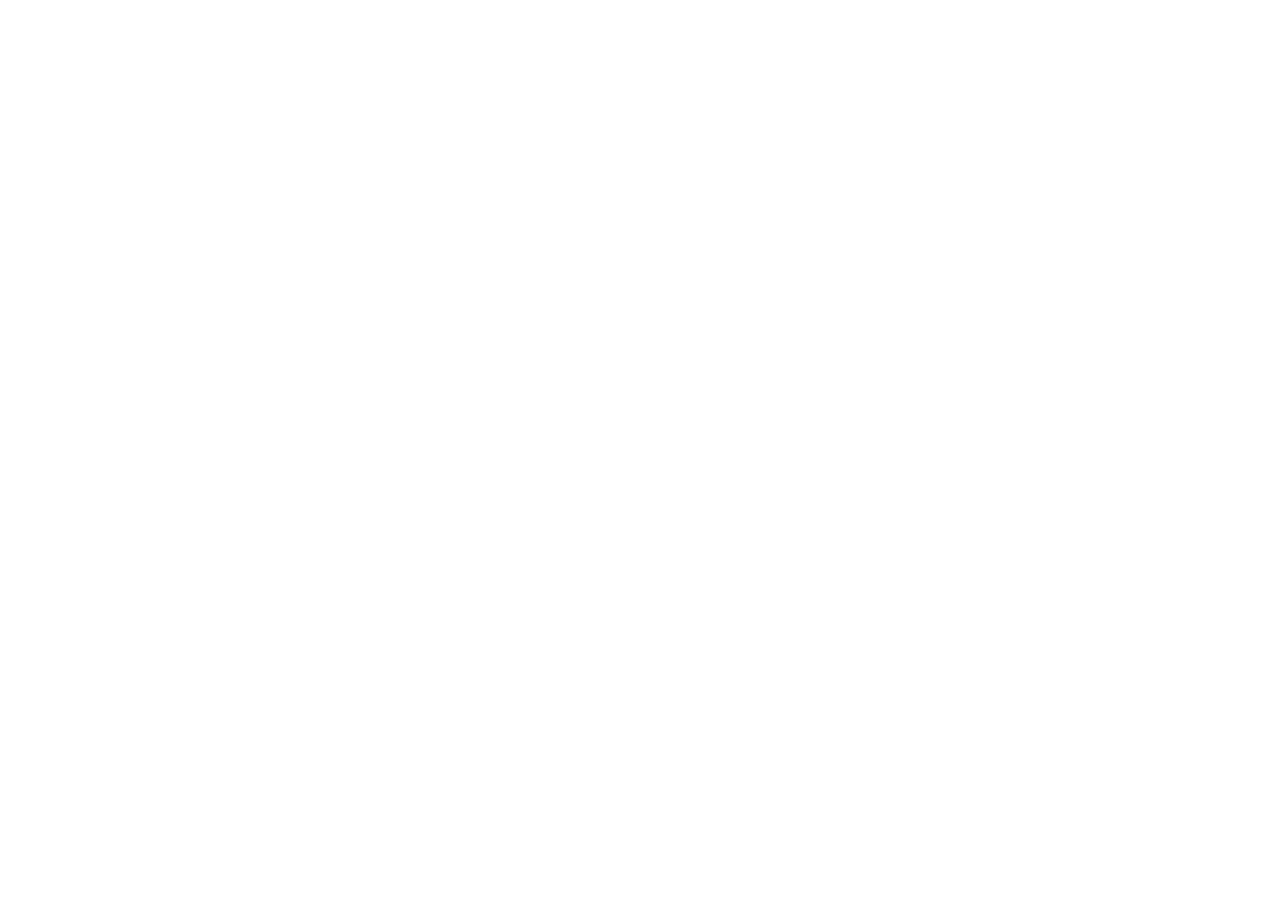
==== index.html @ f96b6aec "Update index.html" ====
<!DOCTYPE html>
 
<html lang="en">
<head>
  <meta charset="utf-8">
 
  <title>The HTML5 Herald</title>
  <meta name="description" content="The HTML5 Herald">
  <meta name="author" content="SitePoint">
 
  <link rel="stylesheet" href="css/styles.css?v=1.0">
 
  <!--[if lt IE 9]>
    <script src="//html5shiv.googlecode.com/svn/trunk/html5.js"></script>
  <![endif]-->
</head>
 
<body>
  <script src="js/scripts.js"></script>
</body>
</html>
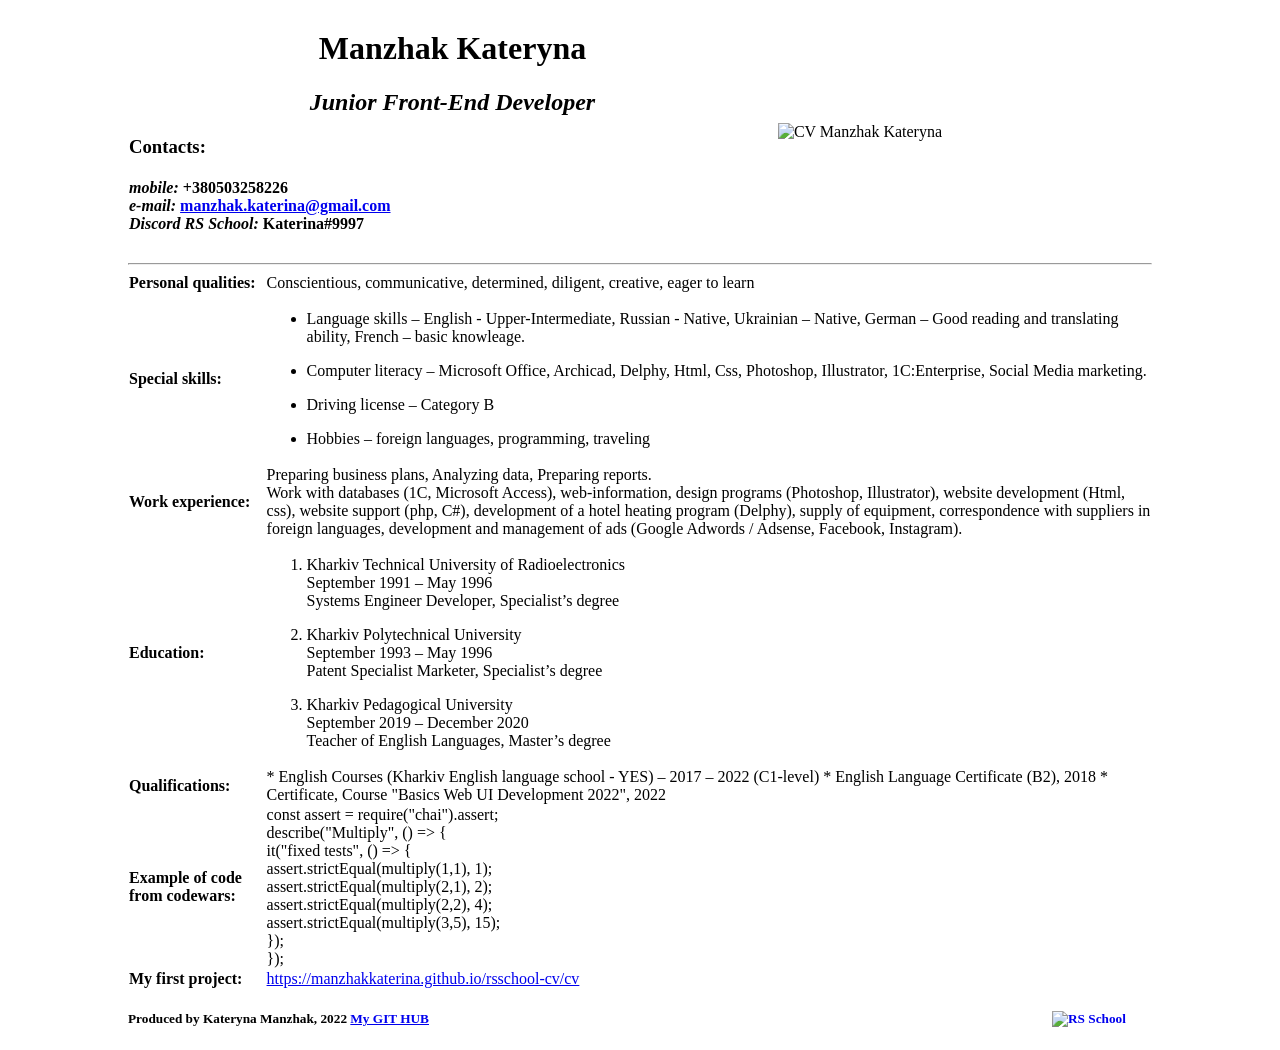
==== commit 7def4ca3: "fix: new project" ====
--- a/index.html
+++ b/index.html
@@ -1,21 +1,126 @@
 <!DOCTYPE html>
- 
 <html lang="en">
 <head>
-  <meta charset="utf-8">
- 
-  <title>The HTML5 Herald</title>
-  <meta name="description" content="The HTML5 Herald">
-  <meta name="author" content="SitePoint">
- 
-  <link rel="stylesheet" href="css/styles.css?v=1.0">
- 
-  <!--[if lt IE 9]>
-    <script src="//html5shiv.googlecode.com/svn/trunk/html5.js"></script>
-  <![endif]-->
+  <meta charset="UTF-8">
+  <title>CV#3. RS School. JS/FE 2022Q4. Stage 0.</title>
+  <meta name="description" content="RS School. JS/FE 2022Q4. Stage 0.">
+  <meta name="author" content="Manzhak Kateryna">
+  <link rel="stylesheet" href="style.css">
+  <link rel="icon" href="assets/svg/icon_.ico"> 
+<link rel="preconnect" href="https://fonts.googleapis.com"><link rel="preconnect" href="https://fonts.gstatic.com" crossorigin>
+<link href="https://fonts.googleapis.com/css2?family=Open+Sans:wght@300&family=Roboto:wght@300&family=Spline+Sans&display=swap" rel="stylesheet">
+<style> @import url('https://fonts.googleapis.com/css2?family=Open+Sans:wght@300&family=Roboto:wght@300&family=Spline+Sans&display=swap'); </style>
 </head>
- 
 <body>
-  <script src="js/scripts.js"></script>
+<header class = "header">
+<div class="container">
+<table border="0" cellspacing="0" width="100%">
+	<tr>
+		<td>
+		<h1 align="center">Manzhak Kateryna</h1>
+    <h2 align="center"><em>Junior Front-End Developer</em></h2>
+    <h3 align="left">
+    Contacts:<br>
+    </h3>
+    <h4>
+    <em>mobile:</em> +380503258226<br>
+    <em>e-mail:</em> <a href="mailto:manzhak.katerina@gmail.com">
+manzhak.katerina@gmail.com</a><br>
+    <em>Discord RS School:</em> Katerina#9997<br>
+    </h4>
+		</td>
+		<td><img src="https://manzhakkaterina.github.io/rsschool-cv/Manzhak.jpg" width="350" height="349" align="center" alt="CV Manzhak Kateryna"></td>
+	</tr>
+</table>
+</div>
+</header>
+<hr>
+<main>
+<div class="container">
+<table border="0" cellspacing="0" width="100%">
+		<tr>
+			<td><b>Personal qualities:</b></td>
+			<td>Conscientious, communicative, determined, diligent, creative, eager to learn</td>
+		</tr>
+		<tr>
+			<td><b>Special skills:</b></td>
+			<td>
+<ul>
+	<li>
+	<p align="left">Language skills – English - Upper-Intermediate, Russian - Native, Ukrainian – Native, German – Good reading and translating ability, French – basic knowleage.</p></li>
+	<li>
+	<p align="left">Computer literacy – Microsoft Office, Archicad, Delphy, Html, Css, Photoshop, Illustrator, 1C:Enterprise, Social Media marketing.</p></li>
+	<li>
+	<p align="left">Driving license – Category B</p></li>
+  <li>
+	<p align="left">Hobbies – foreign languages, programming, traveling</p></li>
+</ul>
+</td>
+		</tr>
+		<tr>
+			<td><b>Work experience:</b></td>
+			<td>Preparing business plans, Analyzing data, Preparing reports.<br>
+Work with databases (1C, Microsoft Access), web-information, design programs (Photoshop, Illustrator), website development (Html, css), website support (php, C#), development of a hotel heating program (Delphy), supply of equipment, correspondence with suppliers in foreign languages, development and management of ads (Google Adwords / Adsense, Facebook, Instagram).
+</td>
+		</tr>
+		<tr>
+			<td><b>Education:</b></td>
+			<td>
+      <ol>
+	<li>
+	<p align="left">Kharkiv Technical University of Radioelectronics<br>
+September 1991 – May 1996<br>
+Systems Engineer Developer, Specialist’s degree</p></li>
+	<li>
+	<p align="left">Kharkiv Polytechnical University<br>
+September 1993 – May 1996<br>
+Patent Specialist Marketer, Specialist’s degree</p></li>
+	<li>
+	<p align="left">Kharkiv Pedagogical University<br>
+September 2019 – December 2020<br>
+Teacher of English Languages, Master’s degree</p></li>
+</ol>
+</td>
+		</tr>
+		<tr>
+			<td><b>Qualifications:</b></td>
+			<td>* English Courses (Kharkiv English language school - YES) – 2017 – 2022 (C1-level)
+* English Language Certificate (B2), 2018
+* Certificate, Course "Basics Web UI Development 2022", 2022
+</td>
+		</tr>
+		<tr>
+			<td><b>Example of code from codewars:</b></td>
+			<td>const assert = require("chai").assert;<br>
+describe("Multiply", () => {<br>
+it("fixed tests", () => {<br>
+assert.strictEqual(multiply(1,1), 1);<br>
+assert.strictEqual(multiply(2,1), 2);<br>
+assert.strictEqual(multiply(2,2), 4);<br>
+assert.strictEqual(multiply(3,5), 15);<br>
+});<br>
+});
+</td>
+		</tr>
+		<tr>
+			<td><b>My first project:</b></td>
+			<td><a href="https://manzhakkaterina.github.io/rsschool-cv/cv">
+https://manzhakkaterina.github.io/rsschool-cv/cv</a>
+      </td>
+		</tr>
+	</table>
+  </div>
+</main>
+
+  <footer class = "footer">
+<h5>
+<div class="container">
+Produced by Kateryna Manzhak, 2022
+<a href="https://github.com/manzhakkaterina">My GIT HUB</a>
+<a href="https://rs.school/js/">
+<img src="https://rs.school/images/rs_school_js.svg" border="0" width="100" align="right" alt="RS School"></a>
+</div>
+</h5>
+  </footer>
 </body>
 </html>
--- a/style.css
+++ b/style.css
@@ -0,0 +1,5 @@
+body  {
+     max-width: 1024px;
+     margin-left: auto;
+     margin-right: auto;
+}
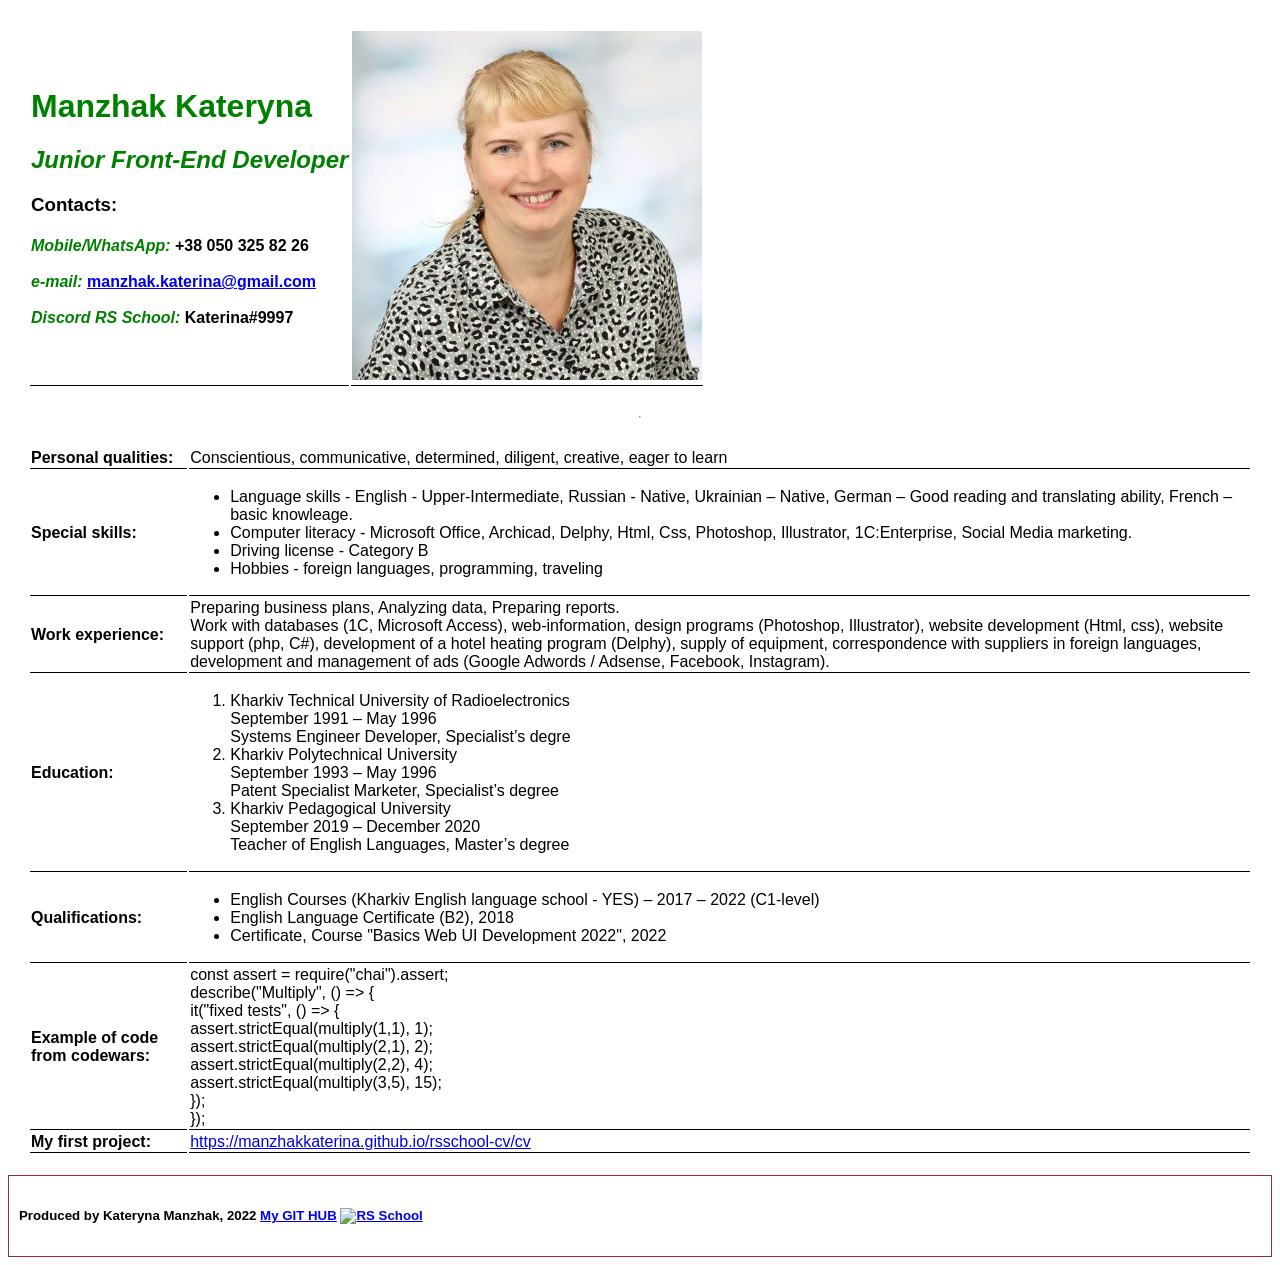
==== commit 8984f778: "fix: add changes" ====
--- a/index.html
+++ b/index.html
@@ -6,7 +6,7 @@
   <meta name="description" content="RS School. JS/FE 2022Q4. Stage 0.">
   <meta name="author" content="Manzhak Kateryna">
   <link rel="stylesheet" href="style.css">
-  <link rel="icon" href="assets/svg/icon_.ico"> 
+  <link rel="icon" href="icon_.ico"> 
 <link rel="preconnect" href="https://fonts.googleapis.com"><link rel="preconnect" href="https://fonts.gstatic.com" crossorigin>
 <link href="https://fonts.googleapis.com/css2?family=Open+Sans:wght@300&family=Roboto:wght@300&family=Spline+Sans&display=swap" rel="stylesheet">
 <style> @import url('https://fonts.googleapis.com/css2?family=Open+Sans:wght@300&family=Roboto:wght@300&family=Spline+Sans&display=swap'); </style>
@@ -14,22 +14,20 @@
 <body>
 <header class = "header">
 <div class="container">
-<table border="0" cellspacing="0" width="100%">
+<table>
 	<tr>
 		<td>
-		<h1 align="center">Manzhak Kateryna</h1>
-    <h2 align="center"><em>Junior Front-End Developer</em></h2>
-    <h3 align="left">
-    Contacts:<br>
-    </h3>
+		<h1>Manzhak Kateryna</h1>
+    <h2><em>Junior Front-End Developer</em></h2>
+    <h3>Contacts:<br></h3>
     <h4>
-    <em>mobile:</em> +380503258226<br>
-    <em>e-mail:</em> <a href="mailto:manzhak.katerina@gmail.com">
-manzhak.katerina@gmail.com</a><br>
-    <em>Discord RS School:</em> Katerina#9997<br>
+    <em>Mobile/WhatsApp: </em>+38 050 325 82 26<br><br>
+    <em>e-mail: </em><a href="mailto:manzhak.katerina@gmail.com">
+manzhak.katerina@gmail.com</a><br><br>
+    <em>Discord RS School: </em>Katerina#9997<br>
     </h4>
 		</td>
-		<td><img src="https://manzhakkaterina.github.io/rsschool-cv/Manzhak.jpg" width="350" height="349" align="center" alt="CV Manzhak Kateryna"></td>
+		<td><a class="logo"><img src="Manzhak_.jpg" alt="CV Manzhak Kateryna"></a></td>
 	</tr>
 </table>
 </div>
@@ -37,7 +35,7 @@
 <hr>
 <main>
 <div class="container">
-<table border="0" cellspacing="0" width="100%">
+<table>
 		<tr>
 			<td><b>Personal qualities:</b></td>
 			<td>Conscientious, communicative, determined, diligent, creative, eager to learn</td>
@@ -47,13 +45,13 @@
 			<td>
 <ul>
 	<li>
-	<p align="left">Language skills – English - Upper-Intermediate, Russian - Native, Ukrainian – Native, German – Good reading and translating ability, French – basic knowleage.</p></li>
+	Language skills - English - Upper-Intermediate, Russian - Native, Ukrainian – Native, German – Good reading and translating ability, French – basic knowleage.</li>
 	<li>
-	<p align="left">Computer literacy – Microsoft Office, Archicad, Delphy, Html, Css, Photoshop, Illustrator, 1C:Enterprise, Social Media marketing.</p></li>
+	Computer literacy - Microsoft Office, Archicad, Delphy, Html, Css, Photoshop, Illustrator, 1C:Enterprise, Social Media marketing.</li>
 	<li>
-	<p align="left">Driving license – Category B</p></li>
+	Driving license - Category B</li>
   <li>
-	<p align="left">Hobbies – foreign languages, programming, traveling</p></li>
+	Hobbies - foreign languages, programming, traveling</li>
 </ul>
 </td>
 		</tr>
@@ -68,25 +66,31 @@
 			<td>
       <ol>
 	<li>
-	<p align="left">Kharkiv Technical University of Radioelectronics<br>
+	Kharkiv Technical University of Radioelectronics<br>
 September 1991 – May 1996<br>
-Systems Engineer Developer, Specialist’s degree</p></li>
+Systems Engineer Developer, Specialist’s degre</li>
 	<li>
-	<p align="left">Kharkiv Polytechnical University<br>
+	Kharkiv Polytechnical University<br>
 September 1993 – May 1996<br>
-Patent Specialist Marketer, Specialist’s degree</p></li>
+Patent Specialist Marketer, Specialist’s degree</li>
 	<li>
-	<p align="left">Kharkiv Pedagogical University<br>
+	Kharkiv Pedagogical University<br>
 September 2019 – December 2020<br>
-Teacher of English Languages, Master’s degree</p></li>
+Teacher of English Languages, Master’s degree</li>
 </ol>
 </td>
 		</tr>
 		<tr>
 			<td><b>Qualifications:</b></td>
-			<td>* English Courses (Kharkiv English language school - YES) – 2017 – 2022 (C1-level)
-* English Language Certificate (B2), 2018
-* Certificate, Course "Basics Web UI Development 2022", 2022
+			<td>
+<ul>
+	<li>
+	English Courses (Kharkiv English language school - YES) – 2017 – 2022 (C1-level)</li>
+	<li>
+	English Language Certificate (B2), 2018</li>
+	<li>
+	Certificate, Course "Basics Web UI Development 2022", 2022</li>
+</ul>
 </td>
 		</tr>
 		<tr>
@@ -113,14 +117,14 @@
 </main>
 
   <footer class = "footer">
+  <div class="container">
 <h5>
-<div class="container">
 Produced by Kateryna Manzhak, 2022
 <a href="https://github.com/manzhakkaterina">My GIT HUB</a>
-<a href="https://rs.school/js/">
-<img src="https://rs.school/images/rs_school_js.svg" border="0" width="100" align="right" alt="RS School"></a>
+<a class="logo" href="https://rs.school/js/">
+<img src="https://rs.school/images/rs_school_js.svg" width="100" alt="RS School"></a>
+</h5>
 </div>
-</h5>
   </footer>
 </body>
 </html>
--- a/style.css
+++ b/style.css
@@ -1,5 +1,38 @@
 body  {
-     max-width: 1024px;
-     margin-left: auto;
-     margin-right: auto;
+     display: flex;
+     flex-direction: column;
+     justify-content: space-between;
+     font-family: 'Open Sans', sans-serif;
+     font-family: 'Roboto', sans-serif;
+     font-family: 'Spline Sans', sans-serif;
 }
+table {
+  color: black;
+  padding: 10px;
+}
+h1, 
+em {
+  color: green;
+}
+h4, 
+h3 {
+  color: black;
+}
+td {
+  border-bottom-style: solid;
+  border-bottom-width: 1px;
+}
+footer {
+     border: 1px solid brown;
+}
+  .container {
+    max-width: 1440px;
+    margin: 0 auto;
+    padding: 10px;
+}
+* {
+     box-sizing: border-box;
+}
+   html {
+     scroll-behavior: smooth; 
+} 
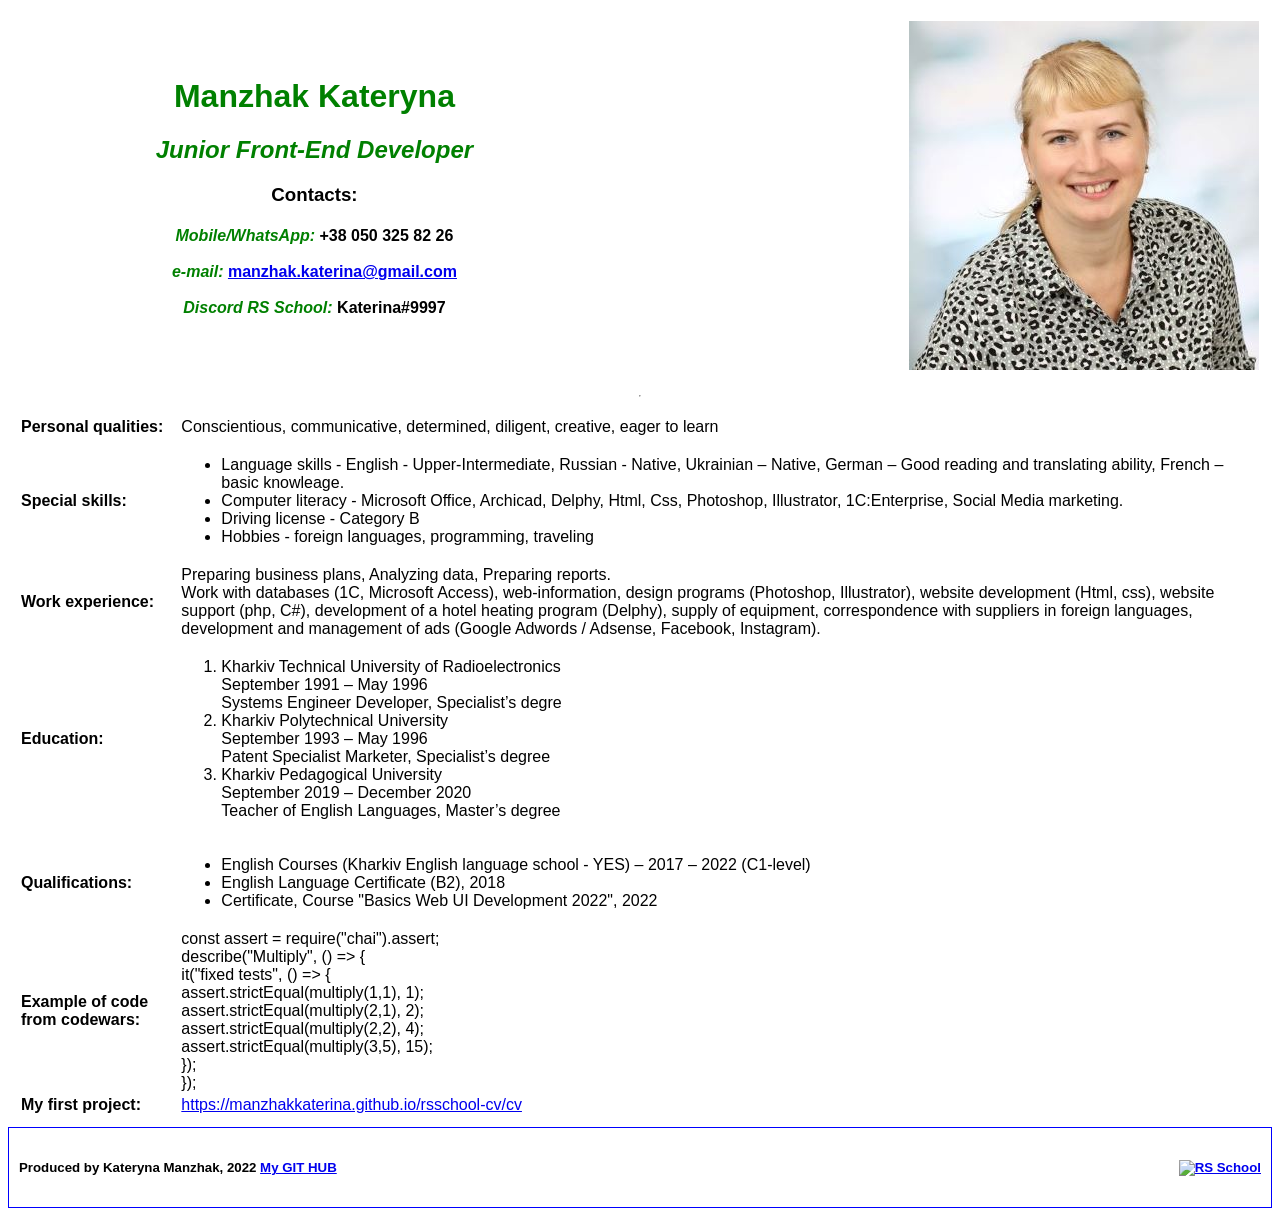
==== commit fc1898b4: "fix: new add" ====
--- a/index.html
+++ b/index.html
@@ -12,8 +12,7 @@
 <style> @import url('https://fonts.googleapis.com/css2?family=Open+Sans:wght@300&family=Roboto:wght@300&family=Spline+Sans&display=swap'); </style>
 </head>
 <body>
-<header class = "header">
-<div class="container">
+<header>
 <table>
 	<tr>
 		<td>
@@ -22,19 +21,16 @@
     <h3>Contacts:<br></h3>
     <h4>
     <em>Mobile/WhatsApp: </em>+38 050 325 82 26<br><br>
-    <em>e-mail: </em><a href="mailto:manzhak.katerina@gmail.com">
-manzhak.katerina@gmail.com</a><br><br>
+    <em>e-mail: </em><a href="mailto:manzhak.katerina@gmail.com">manzhak.katerina@gmail.com</a><br><br>
     <em>Discord RS School: </em>Katerina#9997<br>
     </h4>
 		</td>
 		<td><a class="logo"><img src="Manzhak_.jpg" alt="CV Manzhak Kateryna"></a></td>
 	</tr>
 </table>
-</div>
 </header>
 <hr>
 <main>
-<div class="container">
 <table>
 		<tr>
 			<td><b>Personal qualities:</b></td>
@@ -108,23 +104,18 @@
 		</tr>
 		<tr>
 			<td><b>My first project:</b></td>
-			<td><a href="https://manzhakkaterina.github.io/rsschool-cv/cv">
-https://manzhakkaterina.github.io/rsschool-cv/cv</a>
+			<td><a href="https://manzhakkaterina.github.io/rsschool-cv/cv">https://manzhakkaterina.github.io/rsschool-cv/cv</a>
       </td>
 		</tr>
 	</table>
-  </div>
 </main>
-
-  <footer class = "footer">
-  <div class="container">
-<h5>
-Produced by Kateryna Manzhak, 2022
-<a href="https://github.com/manzhakkaterina">My GIT HUB</a>
-<a class="logo" href="https://rs.school/js/">
-<img src="https://rs.school/images/rs_school_js.svg" width="100" alt="RS School"></a>
-</h5>
-</div>
-  </footer>
+<footer class = "footer">
+  <h5>
+  Produced by Kateryna Manzhak, 2022
+  <a href="https://github.com/manzhakkaterina">My GIT HUB</a>
+  <a class="logo" href="https://rs.school/js/">
+  <img src="https://rs.school/images/rs_school_js.svg" width="100" alt="RS School"></a>
+  </h5>
+</footer>
 </body>
 </html>
--- a/style.css
+++ b/style.css
@@ -9,30 +9,33 @@
 table {
   color: black;
   padding: 10px;
+  width: 100%;
+  border: 0;
 }
-h1, 
+h1,
+h2,
 em {
   color: green;
+  text-align: center;
 }
 h4, 
 h3 {
   color: black;
-}
-td {
-  border-bottom-style: solid;
-  border-bottom-width: 1px;
+  text-align: center;
 }
 footer {
-     border: 1px solid brown;
+   border: 1px solid blue;
+   max-width: 1440px;
+   margin: 0 auto;
+   padding: 10px;
+   width: 100%;
 }
-  .container {
-    max-width: 1440px;
-    margin: 0 auto;
-    padding: 10px;
+.logo {
+   float: right;
 }
 * {
      box-sizing: border-box;
 }
    html {
      scroll-behavior: smooth; 
-} 
+}
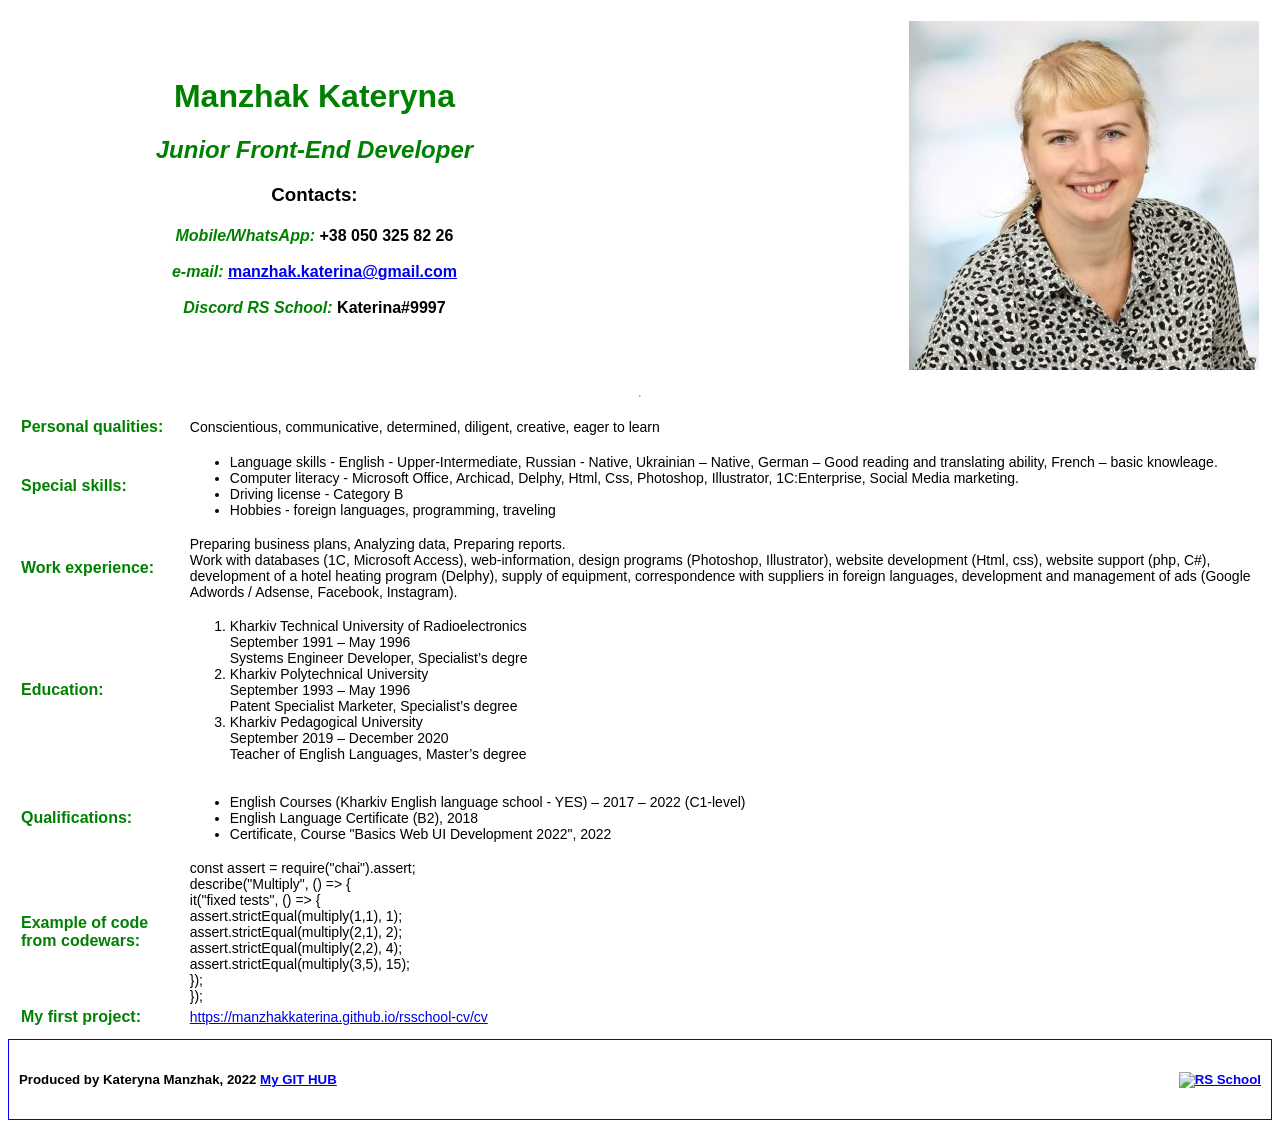
==== commit 888d114e: "feat: change info" ====
--- a/index.html
+++ b/index.html
@@ -21,7 +21,8 @@
     <h3>Contacts:<br></h3>
     <h4>
     <em>Mobile/WhatsApp: </em>+38 050 325 82 26<br><br>
-    <em>e-mail: </em><a href="mailto:manzhak.katerina@gmail.com">manzhak.katerina@gmail.com</a><br><br>
+    <em>e-mail: </em><a href="mailto:manzhak.katerina@gmail.com">
+manzhak.katerina@gmail.com</a><br><br>
     <em>Discord RS School: </em>Katerina#9997<br>
     </h4>
 		</td>
@@ -33,12 +34,12 @@
 <main>
 <table>
 		<tr>
-			<td><b>Personal qualities:</b></td>
-			<td>Conscientious, communicative, determined, diligent, creative, eager to learn</td>
+			<td class="table-td1">Personal qualities:</td>
+			<td class="table-td2">Conscientious, communicative, determined, diligent, creative, eager to learn</td>
 		</tr>
 		<tr>
-			<td><b>Special skills:</b></td>
-			<td>
+			<td class="table-td1">Special skills:</td>
+			<td class="table-td2">
 <ul>
 	<li>
 	Language skills - English - Upper-Intermediate, Russian - Native, Ukrainian – Native, German – Good reading and translating ability, French – basic knowleage.</li>
@@ -52,14 +53,14 @@
 </td>
 		</tr>
 		<tr>
-			<td><b>Work experience:</b></td>
-			<td>Preparing business plans, Analyzing data, Preparing reports.<br>
+			<td class="table-td1">Work experience:</td>
+			<td class="table-td2">Preparing business plans, Analyzing data, Preparing reports.<br>
 Work with databases (1C, Microsoft Access), web-information, design programs (Photoshop, Illustrator), website development (Html, css), website support (php, C#), development of a hotel heating program (Delphy), supply of equipment, correspondence with suppliers in foreign languages, development and management of ads (Google Adwords / Adsense, Facebook, Instagram).
 </td>
 		</tr>
 		<tr>
-			<td><b>Education:</b></td>
-			<td>
+			<td class="table-td1">Education:</td>
+			<td class="table-td2">
       <ol>
 	<li>
 	Kharkiv Technical University of Radioelectronics<br>
@@ -77,8 +78,8 @@
 </td>
 		</tr>
 		<tr>
-			<td><b>Qualifications:</b></td>
-			<td>
+			<td class="table-td1">Qualifications:</td>
+			<td class="table-td2">
 <ul>
 	<li>
 	English Courses (Kharkiv English language school - YES) – 2017 – 2022 (C1-level)</li>
@@ -90,8 +91,8 @@
 </td>
 		</tr>
 		<tr>
-			<td><b>Example of code from codewars:</b></td>
-			<td>const assert = require("chai").assert;<br>
+			<td class="table-td1">Example of code from codewars:</td>
+			<td class="table-td2">const assert = require("chai").assert;<br>
 describe("Multiply", () => {<br>
 it("fixed tests", () => {<br>
 assert.strictEqual(multiply(1,1), 1);<br>
@@ -103,19 +104,20 @@
 </td>
 		</tr>
 		<tr>
-			<td><b>My first project:</b></td>
-			<td><a href="https://manzhakkaterina.github.io/rsschool-cv/cv">https://manzhakkaterina.github.io/rsschool-cv/cv</a>
+			<td  class="table-td1">My first project:</td>
+			<td class="table-td2"><a href="https://manzhakkaterina.github.io/rsschool-cv/cv">
+https://manzhakkaterina.github.io/rsschool-cv/cv</a>
       </td>
 		</tr>
 	</table>
 </main>
-<footer class = "footer">
-  <h5>
-  Produced by Kateryna Manzhak, 2022
-  <a href="https://github.com/manzhakkaterina">My GIT HUB</a>
-  <a class="logo" href="https://rs.school/js/">
-  <img src="https://rs.school/images/rs_school_js.svg" width="100" alt="RS School"></a>
-  </h5>
-</footer>
+
+  <footer class = "footer">
+<h5>Produced by Kateryna Manzhak, 2022
+<a href="https://github.com/manzhakkaterina">My GIT HUB</a>
+<a class="logo" href="https://rs.school/js/">
+<img src="https://rs.school/images/rs_school_js.svg" width="100" alt="RS School"></a>
+</h5>
+  </footer>
 </body>
 </html>
--- a/style.css
+++ b/style.css
@@ -39,3 +39,12 @@
    html {
      scroll-behavior: smooth; 
 }
+.table-td1 {
+   color: green;
+   font-size: 16px;
+   font-weight: bold;
+}
+.table-td2 {
+   color: black;
+   font-size: 14px;
+}
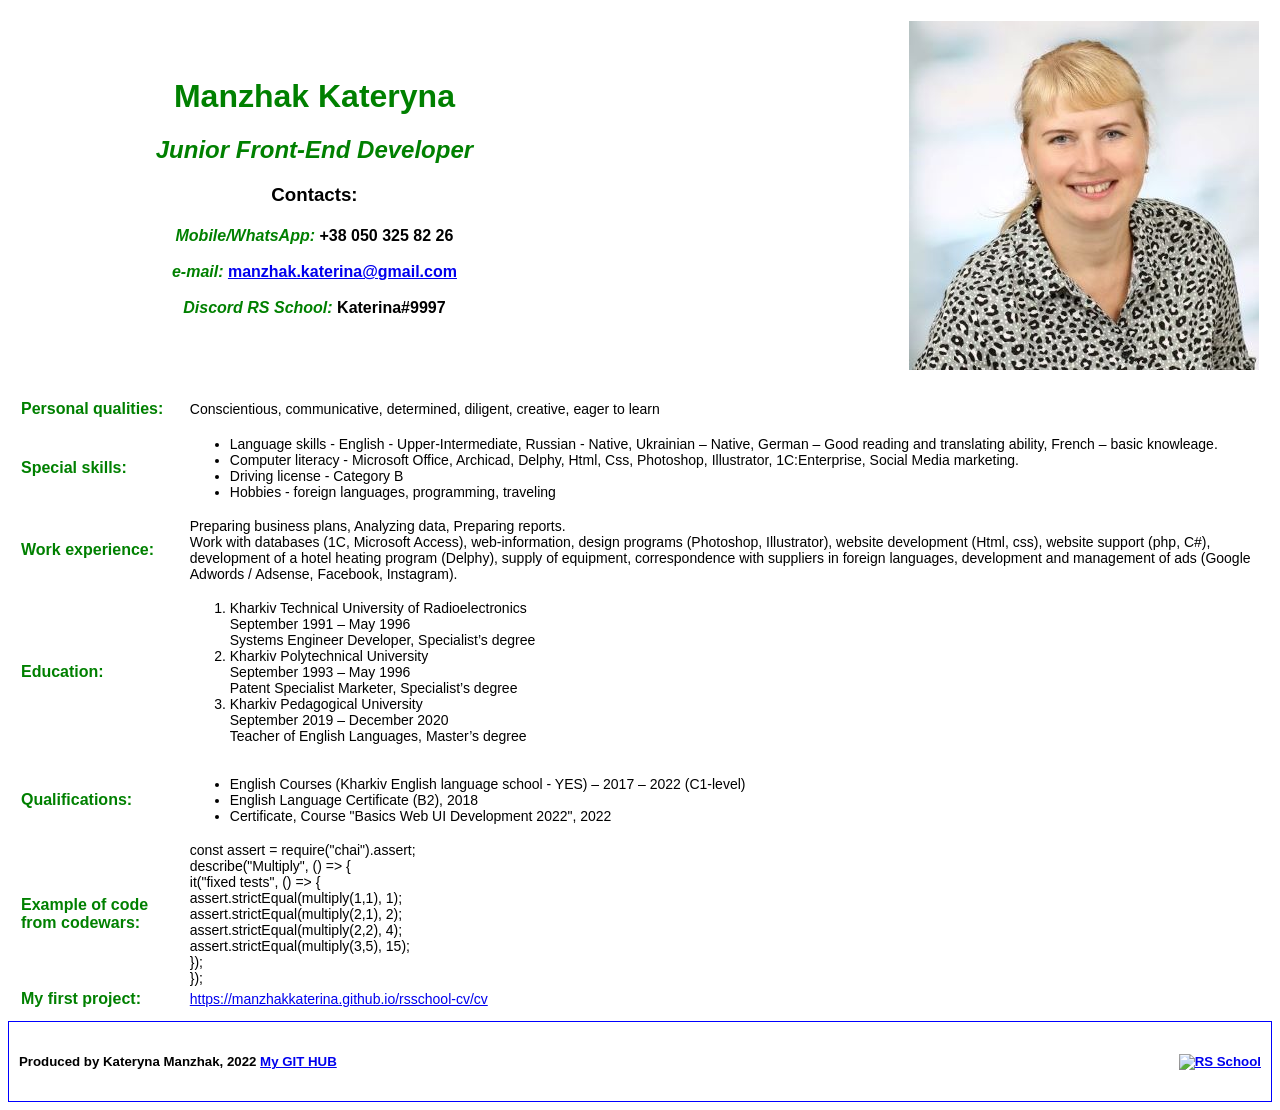
==== commit 7fc3bb16: "fix: add info" ====
--- a/index.html
+++ b/index.html
@@ -30,7 +30,6 @@
 	</tr>
 </table>
 </header>
-<hr>
 <main>
 <table>
 		<tr>
@@ -65,7 +64,7 @@
 	<li>
 	Kharkiv Technical University of Radioelectronics<br>
 September 1991 – May 1996<br>
-Systems Engineer Developer, Specialist’s degre</li>
+Systems Engineer Developer, Specialist’s degree</li>
 	<li>
 	Kharkiv Polytechnical University<br>
 September 1993 – May 1996<br>
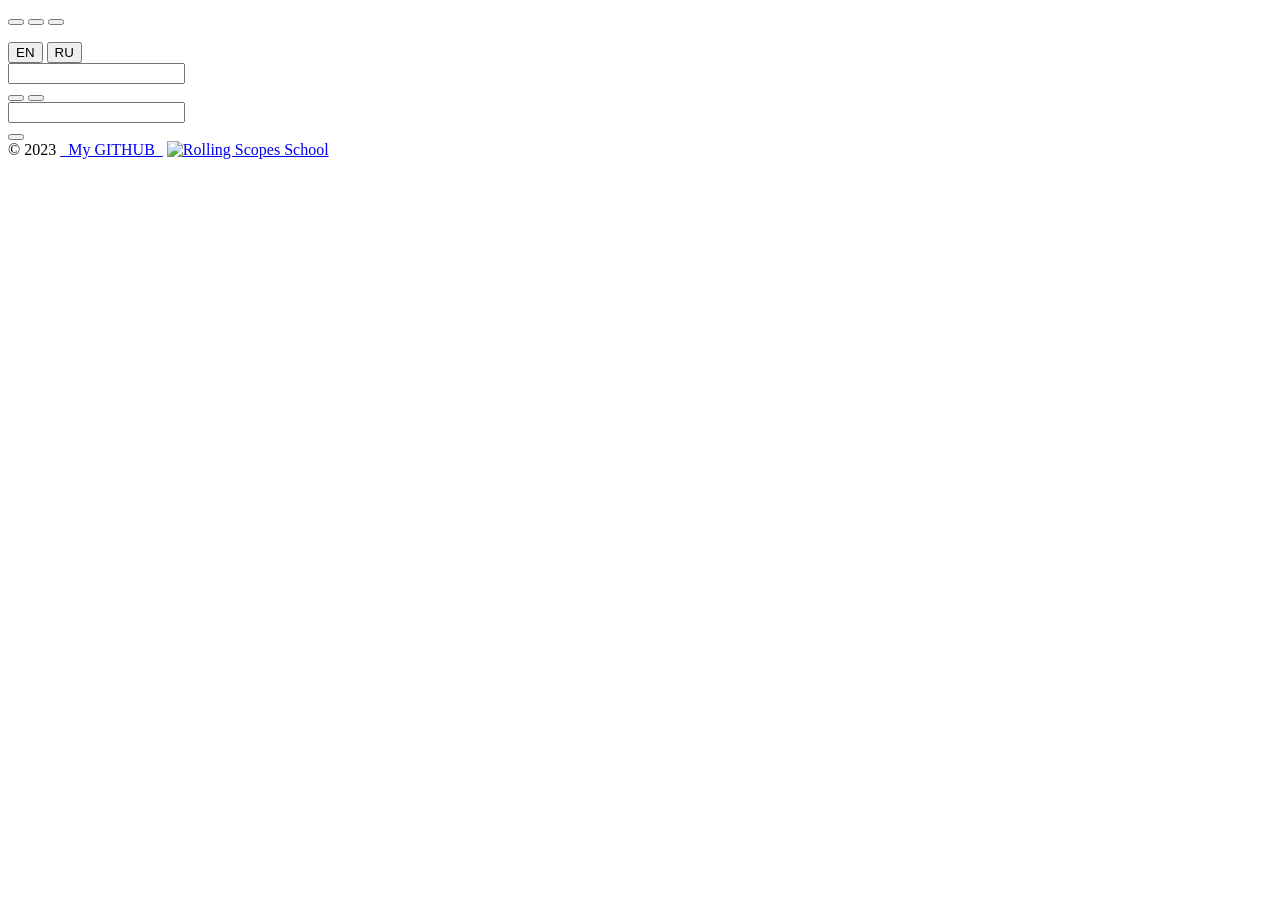
==== commit 4291dc08: "Add files via upload" ====
--- a/index.html
+++ b/index.html
@@ -1,122 +1,66 @@
-<!DOCTYPE html>
-<html lang="en">
-<head>
-  <meta charset="UTF-8">
-  <title>CV#3. RS School. JS/FE 2022Q4. Stage 0.</title>
-  <meta name="description" content="RS School. JS/FE 2022Q4. Stage 0.">
-  <meta name="author" content="Manzhak Kateryna">
-  <link rel="stylesheet" href="style.css">
-  <link rel="icon" href="icon_.ico"> 
-<link rel="preconnect" href="https://fonts.googleapis.com"><link rel="preconnect" href="https://fonts.gstatic.com" crossorigin>
-<link href="https://fonts.googleapis.com/css2?family=Open+Sans:wght@300&family=Roboto:wght@300&family=Spline+Sans&display=swap" rel="stylesheet">
-<style> @import url('https://fonts.googleapis.com/css2?family=Open+Sans:wght@300&family=Roboto:wght@300&family=Spline+Sans&display=swap'); </style>
-</head>
-<body>
-<header>
-<table>
-	<tr>
-		<td>
-		<h1>Manzhak Kateryna</h1>
-    <h2><em>Junior Front-End Developer</em></h2>
-    <h3>Contacts:<br></h3>
-    <h4>
-    <em>Mobile/WhatsApp: </em>+38 050 325 82 26<br><br>
-    <em>e-mail: </em><a href="mailto:manzhak.katerina@gmail.com">
-manzhak.katerina@gmail.com</a><br><br>
-    <em>Discord RS School: </em>Katerina#9997<br>
-    </h4>
-		</td>
-		<td><a class="logo"><img src="Manzhak_.jpg" alt="CV Manzhak Kateryna"></a></td>
-	</tr>
-</table>
-</header>
-<main>
-<table>
-		<tr>
-			<td class="table-td1">Personal qualities:</td>
-			<td class="table-td2">Conscientious, communicative, determined, diligent, creative, eager to learn</td>
-		</tr>
-		<tr>
-			<td class="table-td1">Special skills:</td>
-			<td class="table-td2">
-<ul>
-	<li>
-	Language skills - English - Upper-Intermediate, Russian - Native, Ukrainian – Native, German – Good reading and translating ability, French – basic knowleage.</li>
-	<li>
-	Computer literacy - Microsoft Office, Archicad, Delphy, Html, Css, Photoshop, Illustrator, 1C:Enterprise, Social Media marketing.</li>
-	<li>
-	Driving license - Category B</li>
-  <li>
-	Hobbies - foreign languages, programming, traveling</li>
-</ul>
-</td>
-		</tr>
-		<tr>
-			<td class="table-td1">Work experience:</td>
-			<td class="table-td2">Preparing business plans, Analyzing data, Preparing reports.<br>
-Work with databases (1C, Microsoft Access), web-information, design programs (Photoshop, Illustrator), website development (Html, css), website support (php, C#), development of a hotel heating program (Delphy), supply of equipment, correspondence with suppliers in foreign languages, development and management of ads (Google Adwords / Adsense, Facebook, Instagram).
-</td>
-		</tr>
-		<tr>
-			<td class="table-td1">Education:</td>
-			<td class="table-td2">
-      <ol>
-	<li>
-	Kharkiv Technical University of Radioelectronics<br>
-September 1991 – May 1996<br>
-Systems Engineer Developer, Specialist’s degree</li>
-	<li>
-	Kharkiv Polytechnical University<br>
-September 1993 – May 1996<br>
-Patent Specialist Marketer, Specialist’s degree</li>
-	<li>
-	Kharkiv Pedagogical University<br>
-September 2019 – December 2020<br>
-Teacher of English Languages, Master’s degree</li>
-</ol>
-</td>
-		</tr>
-		<tr>
-			<td class="table-td1">Qualifications:</td>
-			<td class="table-td2">
-<ul>
-	<li>
-	English Courses (Kharkiv English language school - YES) – 2017 – 2022 (C1-level)</li>
-	<li>
-	English Language Certificate (B2), 2018</li>
-	<li>
-	Certificate, Course "Basics Web UI Development 2022", 2022</li>
-</ul>
-</td>
-		</tr>
-		<tr>
-			<td class="table-td1">Example of code from codewars:</td>
-			<td class="table-td2">const assert = require("chai").assert;<br>
-describe("Multiply", () => {<br>
-it("fixed tests", () => {<br>
-assert.strictEqual(multiply(1,1), 1);<br>
-assert.strictEqual(multiply(2,1), 2);<br>
-assert.strictEqual(multiply(2,2), 4);<br>
-assert.strictEqual(multiply(3,5), 15);<br>
-});<br>
-});
-</td>
-		</tr>
-		<tr>
-			<td  class="table-td1">My first project:</td>
-			<td class="table-td2"><a href="https://manzhakkaterina.github.io/rsschool-cv/cv">
-https://manzhakkaterina.github.io/rsschool-cv/cv</a>
-      </td>
-		</tr>
-	</table>
-</main>
-
-  <footer class = "footer">
-<h5>Produced by Kateryna Manzhak, 2022
-<a href="https://github.com/manzhakkaterina">My GIT HUB</a>
-<a class="logo" href="https://rs.school/js/">
-<img src="https://rs.school/images/rs_school_js.svg" width="100" alt="RS School"></a>
-</h5>
-  </footer>
-</body>
-</html>
+<!DOCTYPE html>
+<html lang="en">
+<head>
+  <meta charset="UTF-8" />
+  <meta name="viewport" content="width=device-width, initial-scale=1.0" />
+  <link href="assets/favicon.ico" rel="shortcut icon" />
+  <link rel="stylesheet" href="css/owfont-regular.css" />
+  <link rel="stylesheet" href="css/style.css" />
+  <audio src="" ></audio>
+  <title>momentum</title>
+</head>
+<body>
+  <header class="header">
+    <div class="player">
+      <div class="player-controls">
+        <button class="play-prev player-icon"></button>
+        <button class="play player-icon"></button>
+        <button class="play-next player-icon"></button>
+      </div>
+      <ul class="play-list"></ul>
+    </div>
+	<div class="language">
+		<button id="EN" class="langEN">EN</button>
+		<button id="RU" class="langRU">RU</button>
+	</div>
+    <div class="weather">
+      <input type="text" class="city" />
+      <i class="weather-icon owf"></i>
+      <div class="weather-error"></div>
+      <div class="description-container">
+        <span class="temperature"></span>
+        <span class="weather-description"></span>
+      </div>
+      <div class="wind"></div>
+      <div class="humidity"></div>
+    </div>
+  </header>
+  <main class="main">
+    <div class="slider-icons">
+      <button class="slide-prev slider-icon"></button>
+      <button class="slide-next slider-icon"></button>
+    </div>
+    <time class="time"></time>
+    <date class="date"></date>
+    <div class="greeting-container">
+      <span class="greeting"></span>
+      <input type="text" class="name" />
+	</div>
+	  <div class="git"></div>
+  </main>
+  <footer class="footer">
+    <button class="change-quote"></button>
+    <div>
+      <div class="quote"></div>
+      <div class="author"></div>
+	<div class="foot">
+	<span>© 2023</span>
+	<span><a href="https://github.com/manzhakkaterina">&nbsp;&nbsp;My GITHUB&nbsp;&nbsp;</a></span>
+	<span><a href="https://rs.school/js-stage0/"><img src="assets/img/rs_school_js.svg" width="100" alt="Rolling Scopes School"></a></span>
+      </div>
+    </div>
+  </footer>
+  <script type="module" src="js/script.js"></script>
+  <script src="js/playList.js"></script>
+</body>
+</html>
